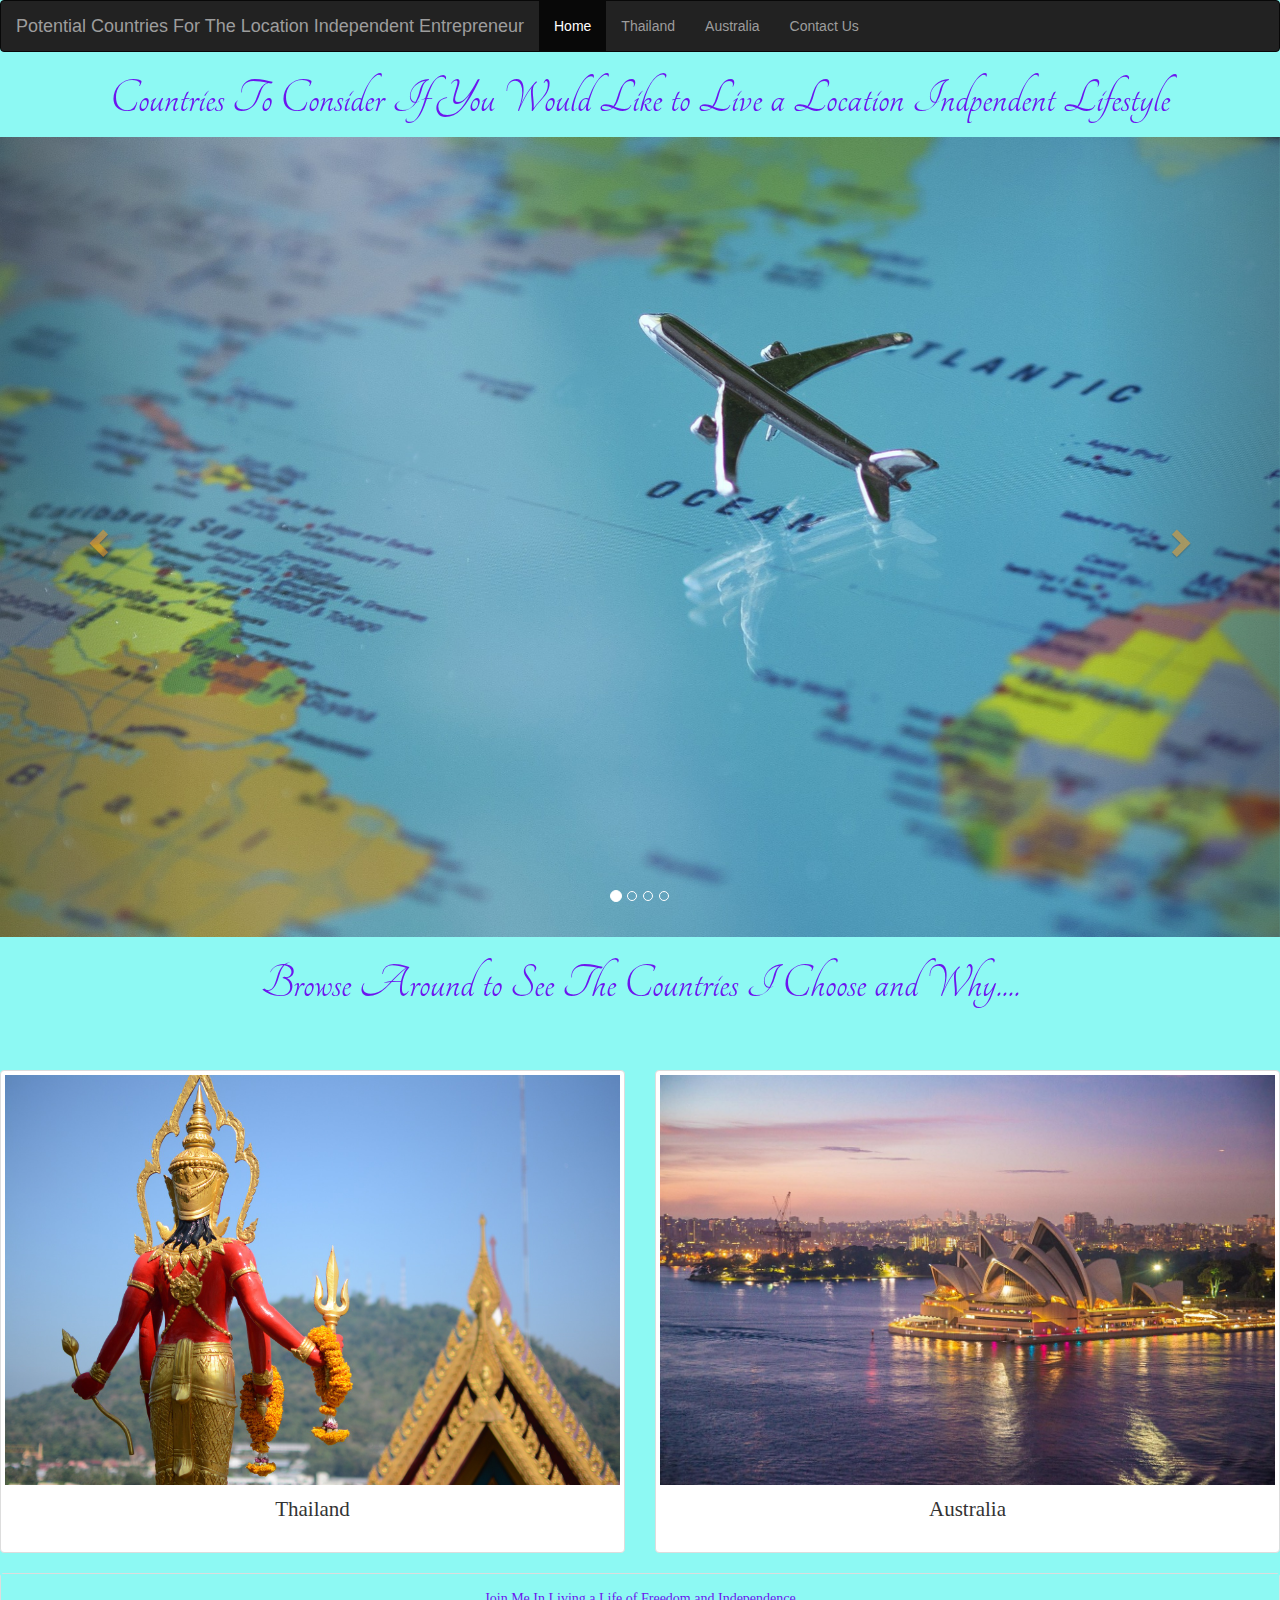
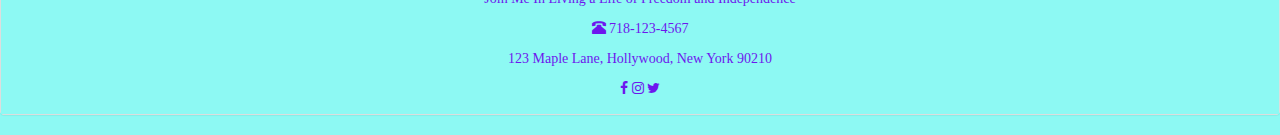
==== index.html @ 752c7142 "Individual Project" ====
<!DOCTYPE html>
<head>
<link rel="stylesheet" type="text/css" href="css/bootstrap.css">
<link rel="stylesheet" type="text/css" href="css/mystyle.css">
<link href='https://fonts.googleapis.com/css?family=Tangerine' rel='stylesheet' type='text/css'>
    <script src="js/jquery-2.2.1.js"></script>
    <script src="js/bootstrap.js"></script>
    <script src="js/mycustomjs.js"></script>
    <link rel="stylesheet" href="https://maxcdn.bootstrapcdn.com/font-awesome/4.4.0/css/font-awesome.min.css">

    <!-- Always add the jquery, bootstrap and your custom javascripts in this order-->
    <!-- The script can go to end of the code so that the page can load first -->
    
<meta charset="UTF-8">

    <title>Potential Countries for the Location Independent Entrepreneur!!</title>
    
</head>

   <body>
<!-- This header class is my container -->
       
       <!-- Double Check that the #ahref section is correct-->
       
       <!-- THIS IS MY MENU BAR-->
       <!--WOULD LIKE THE COUNTRIES TO DROP DOWN OUT OF THE  THE COUNTRIES BUTTON-->
      
      
     <nav class="navbar navbar-inverse">
  <div class="container-fluid">
    <div class="navbar-header">
      <button type="button" class="navbar-toggle" data-toggle="collapse" data-target="#myNavbar">
        <span class="icon-bar"></span>
        <span class="icon-bar"></span>
        <span class="icon-bar"></span> 
      </button>
      <a class="navbar-brand" href="index.html">Potential Countries For The Location Independent Entrepreneur</a>
    </div>
    <div class="collapse navbar-collapse" id="myNavbar">
      <ul class="nav navbar-nav">
        <li class="active"><a href="index.html">Home</a></li>
        <li><a href="thailand.html">Thailand</a></li>
        <li><a href="australia.html">Australia</a></li> 
                <li><a href="contactus.html">Contact Us</a></li> 
              </ul>
      <ul class="nav navbar-nav navbar-right">
        
      </ul>
    </div>
  </div>
</nav> 
        <!--
    <nav class="navbar navbar-inverse">
  <div class="container-fluid">
    <div class="navbar-header">
      <a class="navbar-brand" href="#">My Escape Plan Depending on the 2016 Election!</a>
    </div>
    <ul class="nav navbar-nav">
      <li class="active"><a href="index.html">Home</a></li>
      <li class="dropdown">
        <a class="dropdown-toggle" data-toggle="dropdown" href="#">Countries
        <span class="caret"></span></a>
        <ul class="dropdown-menu">
    <li><a href="thailand.html">Thailand</a></li>
    <li><a href="australia.html">Australia</a></li> 
    <li><a href="#">Placeholder 1</a></li>
    <li><a href="#">Placeholder 2</a></li> 
        </ul>
      </li>
      <li><a href="#">About</a></li> 
        <li><a href="#">Join Me</a></li> 
      <li><a href="#">Contact Me</a></li> 
    </ul>
  </div>
</nav>
          -->                
       <!--THIS IS THE END OF THE MENU-->

       
          
       
<h1>Countries To Consider If You Would Like to Live a Location Indpendent Lifestyle</h1>
       
       
    <!--THIS IS THE CODE FOR THE CAROUSEL-->
       
     
       <section class="block">
    <div id="myCarousel" class="carousel slide" data-ride="carousel">
  <!-- CAROUSEL INDICATORS THE LITTLE DOTS ON THE BOTTOM OF THE CAROUSEL -->
  <ol class="carousel-indicators">
    <li data-target="#myCarousel" data-slide-to="0" class="active"></li>
    <li data-target="#myCarousel" data-slide-to="1"></li>
    <li data-target="#myCarousel" data-slide-to="2"></li>
    <li data-target="#myCarousel" data-slide-to="3"></li>
  </ol>

  <!-- WRAPPER FOR SLIDES -->
        
  <div class="carousel-inner" role="listbox">
    <div class="item active">
       <img class ="img responsive"  src="image/map.jpg" alt="Plane">
    </div>

      <div class="item">
      <img class ="img responsive" src="image/thai.jpg" alt="Thailand">
      </div>
      
    <div class="item">
      <img class ="img responsive" src="image/australia.jpg" alt="Australia">
    </div>

    
  <!-- LEFT AND RIGHT CONTROLS -->
  <a class="left carousel-control" href="#myCarousel" role="button" data-slide="prev">
    <span class="glyphicon glyphicon-chevron-left" aria-hidden="true"></span>
    <span class="sr-only">Previous</span>
  </a>
  <a class="right carousel-control" href="#myCarousel" role="button" data-slide="next">
    <span class="glyphicon glyphicon-chevron-right" aria-hidden="true"></span>
    <span class="sr-only">Next</span>
  </a>
</div>
           </div>
       </section>
       
        <!--STYLE SIZING FOR THE CAROUSEL-->
          <!--
        <style>
.carousel-inner > .item > img,
  .carousel-inner > .item > a > img {
      width: 70%;
      margin: auto; }       
       </style>
         -->
            
<!--THIS IS THE END OF THE THE CAROUSEL-->
       
  
             
<h1>Browse Around to See The Countries I Choose and Why....</h1>  
         
             
    <!--THIS IS THE SECOND JUMBOTRON WHICH SHOULD INCLUDE THE CAROUSEL OF COUNTRIES-->
        <header class="row">
                  <div class="jumbotron">
             <div class="col-xs-6">
     <div class="thumbnail">
     <a href="#modalOne" data-toggle="modal">
          <img class="img-responsive" img src="image/thai.jpg">
                  </a>
         <!--THIS IS THE TEXT UNDERNEATH THE CAPTION -->
<p class="caption">Thailand</p>
    </div>
         </div>
                      
    <!--THIS IS THE SECOND PICTURE IN THE CAROUSEL-->
        <div class="col-xs-6">
            <div class="thumbnail">
      <a href="#modalTwo" data-toggle="modal">
         <img class="img-responsive" img src="image/australia.jpg">
         
         </a>
             <!-- this is my text underneath the picture, it's my caption -->
             <p class="caption">Australia</p>
           </div>
               </div>              
                    </div>
        </header>

    
    
              <!-- MODAL ONE BEGINS HERE -->
              <div class="modal fade" 
            id="modalOne" role="dialog">
                    <div class="modal-dialog">
                          
            <div class="modal-content">
                  <div class="modal-header">
                   
                             <button type="button" class="close" data-dismiss="modal">&times;
                         </button>
               
                         <h4 class="modal-title">The Beautiful Country of Thailand!</h4>
                        </div>  <!--MODAL ONE HEADER ENDS HERE-->
            
                  <div class="modal-body">
                <img src="image/thai.jpg" width="100%" height="100%">
                  
                  </div>
            </div>
    </div>   
 </div>
    
              
       <!-- MODAL ONE ENDS HERE -->
       
        <!-- MODAL TWO BEGINS HERE -->
              <div class="modal fade" 
            id="modalTwo" role="dialog">
                    <div class="modal-dialog">
                          
            <div class="modal-content">
                  <div class="modal-header">
                                            
                      <button type="button" class="close" data-dismiss="modal">&times;
                         
                      </button>
               
                         <h4 class="modal-title">Australia!!! Good Day Mate!!!</h4>
                        </div>  <!-- MODAL TWO HEADER ENDS HERE-->
            
                  <div class="modal-body">
                <img src="image/australia.jpg" width="100%" height="100%">
                    </div>
            </div>
    </div>   
 </div>
          <!-- MODAL TWO ENDS HERE -->
       

              
    <!--CREATE FOOTER AND INCLUDE FACEBOOK PINTEREST TWITTER ICONS WITH ADDRESS, PHONE NUMBER-->
      

   
<!-- THIS IS MY FOOTER-->     
 <div class="panel panel-default">
  <div class="panel-body"><p>Join Me In Living a Life of Freedom and Independence</p> 
  <p><span class="glyphicon glyphicon-phone-alt"></span> 718-123-4567</p> 
  <p>123 Maple Lane, Hollywood, New York 90210 </p>
  
  <a href="http://www.facebook.com" target="_blank"><i class="fa fa-facebook" style="color:#6D17ee"></i></a>
  <a href="http://www.instagram.com" target="_blank"><i class="fa fa-instagram" style="color:#6D17ee"></i></a>
  <a href="http://www.twitter.com" target="_blank"><i class="fa fa-twitter" style="color:#6D17ee"></i></a>

  </div>
     </div>
   
   
       
       <!-- CREATE MEDIA QUERIES FOR SIZING-->
       
       
              </body>

</html>
---- css/mystyle.css ----
body {
    background-color: #8DF9F3;
    
}


.jumbotron {
    background-color: #8DF9F3;
}


/*THIS SECTION TARGETS THE CAROUSEL*/


.carousel .item {
   width: 100%; /*slider width*/
   min-height: 400px;
   max-height: 800px; /*slider height*/
}


    

.carousel .item img {
    width: 100%; /*img width*/
}

/*full width container*/
@media (max-width: 767px) {
    .block {
        margin-left: auto;
        margin-right: auto;
    }
}




/* PREVIOUS CAROUSEL CODE FOR THE JUMBOTRON
.mycarousel {
background-size: cover;
height: 100%;
max-width: 100%;
}
*/

/*

.carousel-inner > .item > img,
  .carousel-inner > .item > a > img {
      width: 70%;
      margin: auto;    
      
   */   

h1 {
font-family: tangerine, sans-serif;
font-size: 50px;
text-align: center;
color: #6D17ee;
}

h2 {
    color: lightblue;
    text-align: center;
    margin-top: 60px;
}

h3 {
    font-family: merriweather;
    text-align: center;
    margin-top: 0;
    color: #6D17ee;
}

.caption {
    text-align:center;
}

/*
.modalTwo {
    max-height: 500px;
    
}
*/


.modal-content{
     background-color: #8DF9F3;
}

p {
    font-family: playfair display;
}

/*THIS SECTION TARGETS THE LINKS */

/* unvisited link */
a:link {
    color: #F28906;
}

/* visited link */
a:visited {
    color: #8C0273;
}

/* mouse over link */
a:hover {
    color: #6D17ee;
}

/* selected link */
a:active {
    color: #055758;
}



/*THIS SECTION TARGETS THE FOOTER*/

.panel-body {
    text-align: center;
    font-family: merriweather;
    color: #6D17ee;
    background-color: #8DF9F3;
}


      
      
.form-inline {
    text-align: center;
}
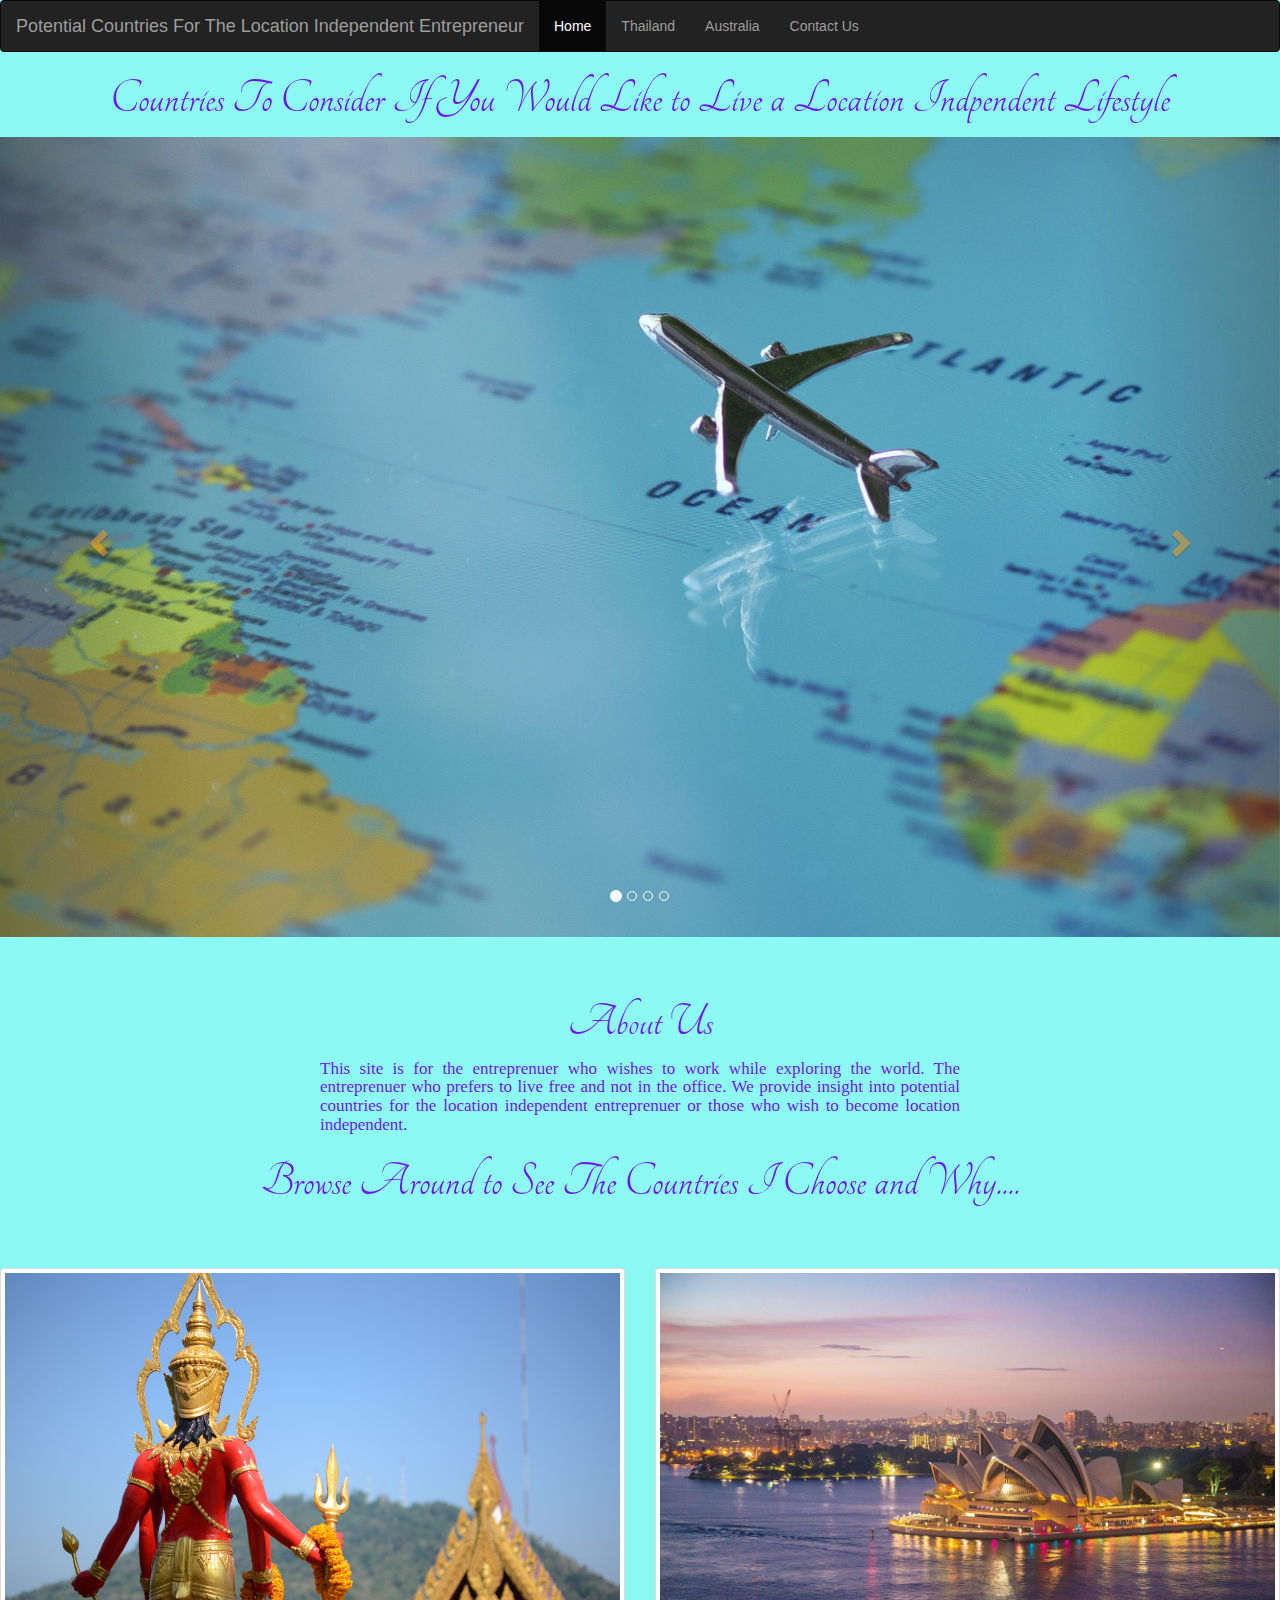
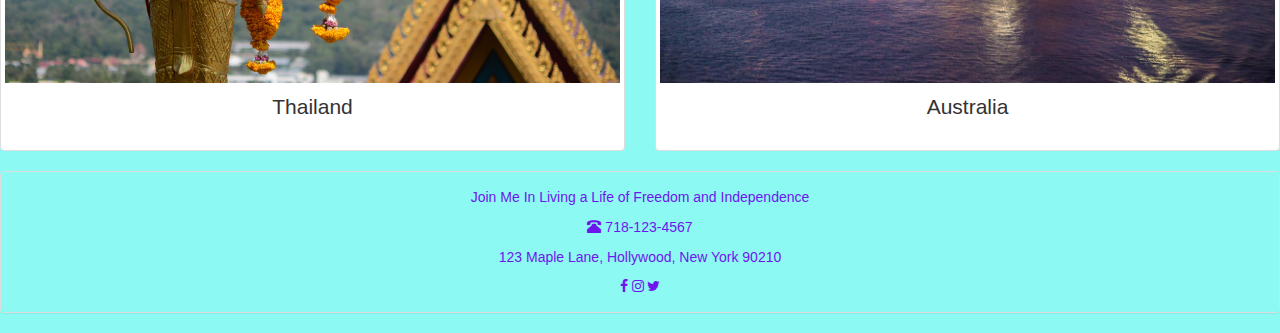
==== commit 367a04d5: "final changes" ====
--- a/index.html
+++ b/index.html
@@ -136,7 +136,12 @@
             
 <!--THIS IS THE END OF THE THE CAROUSEL-->
        
-  
+<div class="container-flud">
+    <h2>About Us</h2>
+    <h3>This site is for the entreprenuer who wishes to work while exploring the world.  The entreprenuer
+    who prefers to live free and not in the office.  We provide insight into potential countries for the 
+    location independent entreprenuer or those who wish to become location independent.</h3>
+   </div>  
              
 <h1>Browse Around to See The Countries I Choose and Why....</h1>  
          
--- a/css/mystyle.css
+++ b/css/mystyle.css
@@ -61,16 +61,21 @@
 }
 
 h2 {
-    color: lightblue;
+    font-family: tangerine, sans-serif;
+    font-size: 48px;
     text-align: center;
+    color: #6D17ee;
     margin-top: 60px;
 }
 
 h3 {
     font-family: merriweather;
-    text-align: center;
+    font-size: 17px;
+    text-align: justify;
     margin-top: 0;
     color: #6D17ee;
+    padding-left: 25%;
+    padding-right: 25%;
 }
 
 .caption {
@@ -90,7 +95,7 @@
 }
 
 p {
-    font-family: playfair display;
+    font-family: playfair display, sans-serif;
 }
 
 /*THIS SECTION TARGETS THE LINKS */
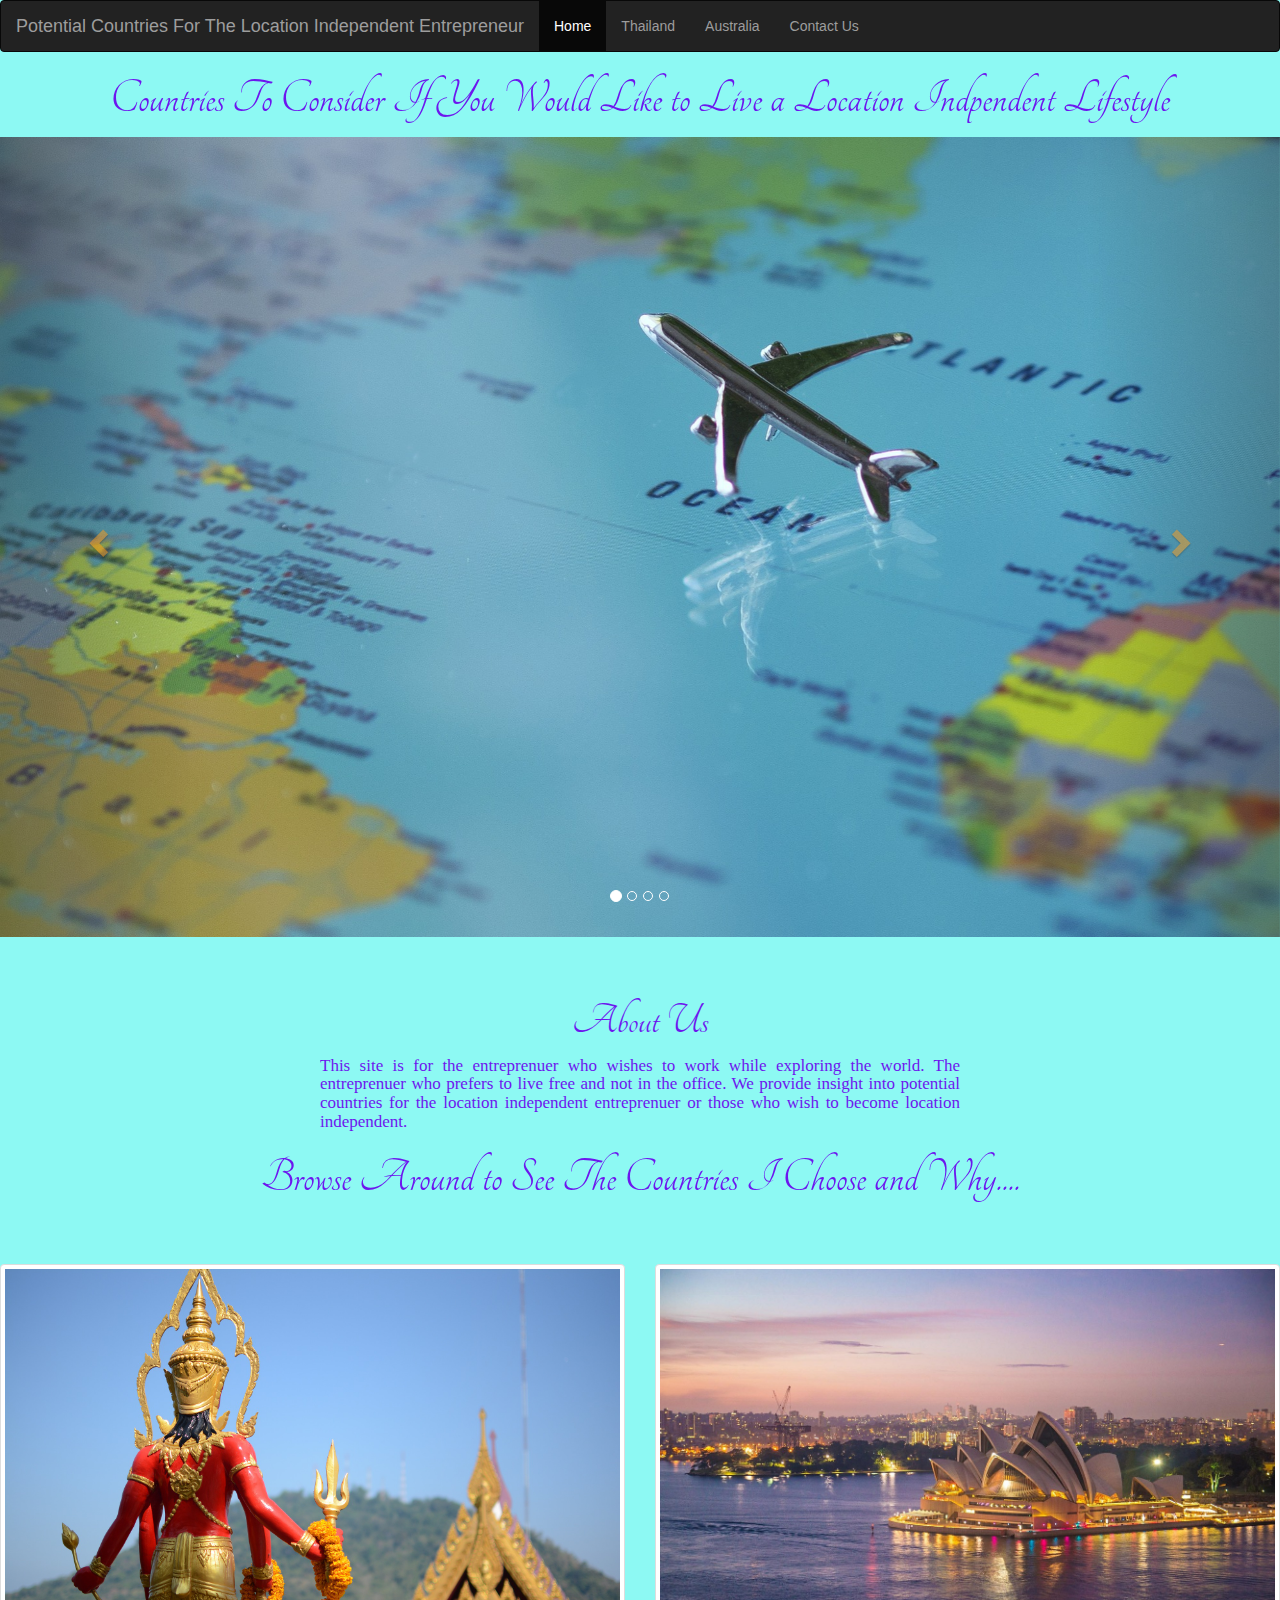
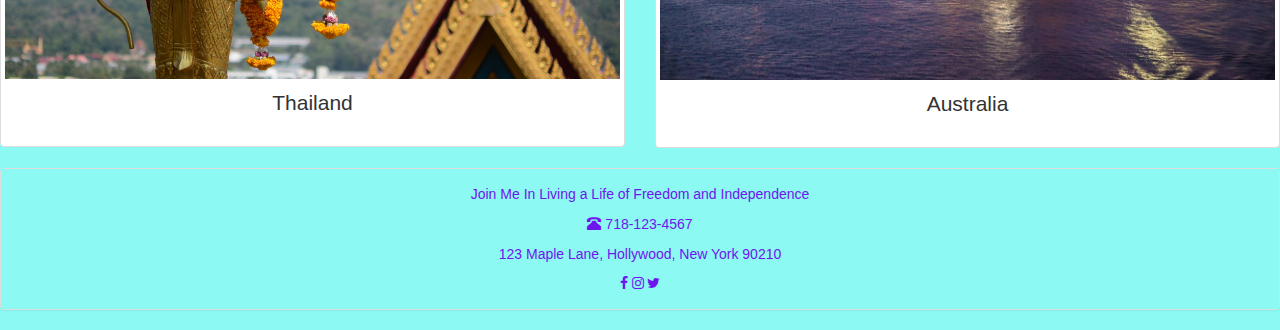
==== commit f6333997: "final corrections" ====
--- a/index.html
+++ b/index.html
@@ -12,6 +12,8 @@
     <!-- The script can go to end of the code so that the page can load first -->
     
 <meta charset="UTF-8">
+<meta name="viewport" content="width=device-width, initial-scale=1">
+
 
     <title>Potential Countries for the Location Independent Entrepreneur!!</title>
     
@@ -138,7 +140,7 @@
        
 <div class="container-flud">
     <h2>About Us</h2>
-    <h3>This site is for the entreprenuer who wishes to work while exploring the world.  The entreprenuer
+    <h3 style="text-align:justify">This site is for the entreprenuer who wishes to work while exploring the world.  The entreprenuer
     who prefers to live free and not in the office.  We provide insight into potential countries for the 
     location independent entreprenuer or those who wish to become location independent.</h3>
    </div>  
--- a/css/mystyle.css
+++ b/css/mystyle.css
@@ -62,7 +62,7 @@
 
 h2 {
     font-family: tangerine, sans-serif;
-    font-size: 48px;
+    font-size: 45px;
     text-align: center;
     color: #6D17ee;
     margin-top: 60px;
@@ -77,6 +77,17 @@
     padding-left: 25%;
     padding-right: 25%;
 }
+
+h4 {
+    font-family: merriweather;
+    text-align:center;
+    font-size: 17px;
+    margin-top: 0;
+    color: #6D17ee;
+}
+
+
+
 
 .caption {
     text-align:center;
